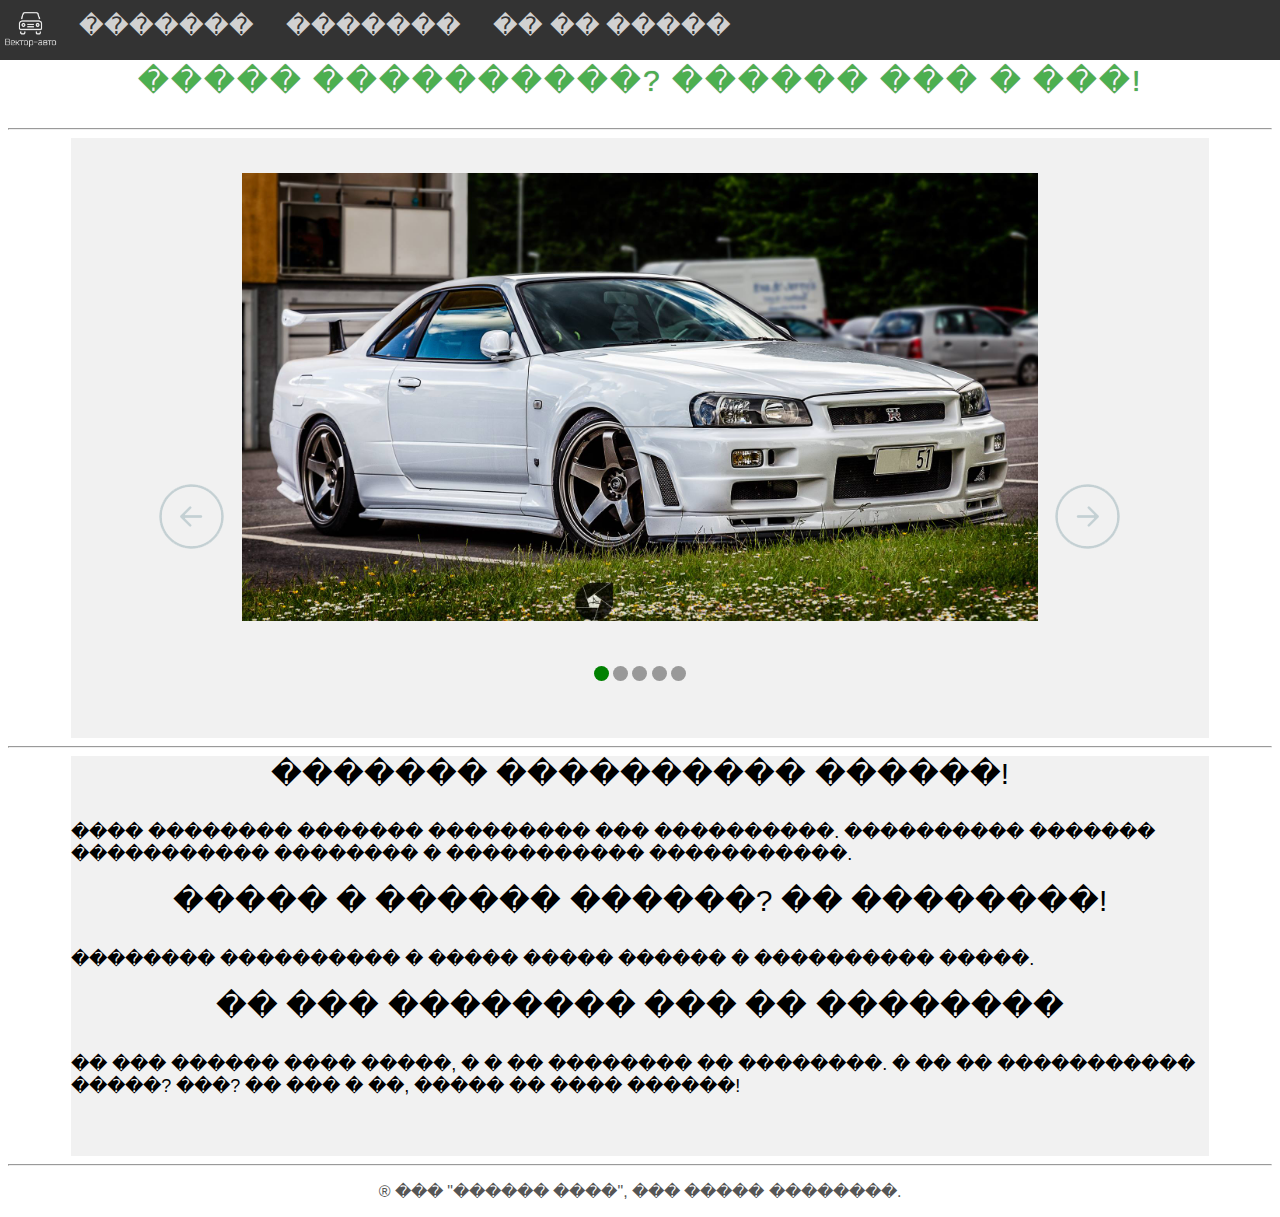
==== index.htm @ 3c00aeb2 "Add files via upload" ====
<html>
<head>
<title>��� ��������</title>
<meta name="viewport" content="width=device-width, initial-scale=1">
<link rel="stylesheet" href="style.css">
	<link href="https://cdn.jsdelivr.net/npm/bootstrap@5.0.0-beta1/dist/css/bootstrap.min.css" rel="stylesheet" integrity="sha384-giJF6kkoqNQ00vy+HMDP7azOuL0xtbfIcaT9wjKHr8RbDVddVHyTfAAsrekwKmP1" crossorigin="anonymous">

</head>
<body>

  <div class="topnav">
 <img src="images/logo.png" width="60" height="60" align="left">
  <a href="index.htm">�������</a>
   <a href="catalog.htm">�������</a>
  <a href="onmap.htm">�� �� �����</a>

</div>
 <div class="mainh"><p>����� ����������? ������ ��� � ���!</p></div>

 <hr>

<div class="maintext">

	<div class="all">
		<input checked type="radio" name="respond" id="desktop">
			<article id="slider">
					<input checked type="radio" name="slider" id="switch1">
					<input type="radio" name="slider" id="switch2">
					<input type="radio" name="slider" id="switch3">
					<input type="radio" name="slider" id="switch4">
					<input type="radio" name="slider" id="switch5">
				<div id="slides">
					<div id="overflow">
						<div class="image">
							<article><img src="images/1.jpg"></article>
							<article><img src="images/2.jpg"></article>
							<article><img src="images/3.jpg"></article>
							<article><img src="images/4.jpg"></article>
							<article><img src="images/5.jpg"></article>
						</div>
					</div>
				</div>
				<div id="controls">
					<label for="switch1"></label>
					<label for="switch2"></label>
					<label for="switch3"></label>
					<label for="switch4"></label>
					<label for="switch5"></label>
				</div>
				<div id="active">
					<label for="switch1"></label>
					<label for="switch2"></label>
					<label for="switch3"></label>
					<label for="switch4"></label>
					<label for="switch5"></label>
				</div>
			</article>
	</div>

</div>

  <hr>

<div class="maintext2">
<div class="container">
  <div class="row">
    <div class="col-sm">
������� ���������� ������!
<p> </p>
<p class="addtext">���� �������� ������� ��������� ��� ����������. ���������� ������� ����������� �������� � ����������� �����������.</p>
    </div>

    <div class="col-sm">
����� � ������ ������? �� ��������!
<p> </p>
<p class="addtext">�������� ���������� � ����� ����� ������ � ���������� �����.</p>
    </div>
    <div class="col-sm">
�� ��� �������� ��� �� ��������
<p> </p>
<p class="addtext">�� ��� ������ ���� �����, � � �� �������� �� ��������. � �� �� ����������� �����? ���? �� ��� � ��, ����� �� ���� ������!</p>
    </div>
  </div>
</div>
</div>

 <hr class="wid">
 <p class="copyright">&reg; ��� "������ ����", ��� ����� ��������.</p>
</body>
</html>
---- style.css ----
body{
font-family: "Lato", sans-serif;

}

.topnav {
    background-color: #333;
    overflow-x: hidden;
    height: 60px;
    width: 100%;
    position: fixed;
    z-index: 1;
    top: 0;
    left: 0;
font-family: "Lato", sans-serif;


}


.topnav a {
    float: left;
    color: #d1d1d1;
    text-align: center;
    padding: 12px 16px;
    text-decoration: none;
    font-size: 24px;
}

.topnav a:hover {
    background: #4CAF50;
    color: #f1f1f1;
}

.mainh{
letter-spacing: 2px;
font-size:30px;
margin-top:5%;
color:#4CAF50;
text-align: center;
text-shadow: grey 0px 0px 1px;
width:100%;
}



.gmap{
background: #f1f1f1;
 padding: 16px 16px;
width:90%;
margin-left:5%;
}
.maintext{
background: #f1f1f1;
height:600px;
width:90%;
margin-left:5%;
}

.maintext2{
background: #f1f1f1;
height:400px;
width:90%;
margin-left:5%;
}




.copyright{
text-align:center;
color:#555;

}

#slider { /*��������� ��������*/
    position: relative;
    text-align: center;
    top: 35px;

}

#slider{ /*��������� ��������*/
	margin: 0 auto;
}

#slides article{ /*��� ����������� ������ ���� �� �����*/
	width: 20%;
	float: left;
}

#slides .image{ /*������������� ����� ������ ����� � �������������*/
	width: 500%;
	line-height: 0;
        height:85%;
}

#overflow{ /*�������� ���, ��� ��������� �� ��������� ����� �����*/
	width: 100%;
	overflow: hidden;
}

article img{ /*������ ����������� ��������*/
	width: 100%;
}

#desktop:checked ~ #slider{ /*������ ����� ��������*/
	max-width: 70%; /*������������� ������*/
}

/*��������� ������������ � ��������� ��� ����� �������*/
/*���� ����1-5 �������, �� ���� ��������� � ������ �� ����� � id ��������*/
#switch1:checked ~ #controls label:nth-child(5), 
#switch2:checked ~ #controls label:nth-child(1),
#switch3:checked ~ #controls label:nth-child(2),
#switch4:checked ~ #controls label:nth-child(3),
#switch5:checked ~ #controls label:nth-child(4){
	background: url('images/prev.png') no-repeat; /*������� ���� ��������� ��� ����������*/
	float: left;
	margin: 0 0 0 -84px; /*����� �����*/
	display: block;
	height: 68px;
	width: 68px;
}

/*��������� ������������ � ��������� ��� ������ �������*/
#switch1:checked ~ #controls label:nth-child(2), 
#switch2:checked ~ #controls label:nth-child(3),
#switch3:checked ~ #controls label:nth-child(4),
#switch4:checked ~ #controls label:nth-child(5),
#switch5:checked ~ #controls label:nth-child(1){
	background: url('images/next.png') no-repeat; /*������� ���� ��������� ��� ����������*/
	float: right;
	margin: 0 -84px 0 0; /*����� ������*/
	display: block;
	height: 68px;
	width: 68px;
}

label, a{ /*��� ��������� �� ������� ��� ������������� - ������ ���������*/
	cursor: pointer;
}

.all input{ /*�������� ����������� ������ (��������) �� ��������*/
	display: none;
}

/*������� ����������� ��� ��������� �������������*/
#switch1:checked ~ #slides .image{
	margin-left: 0;
}

#switch2:checked ~ #slides .image{
	margin-left: -100%;
}

#switch3:checked ~ #slides .image{
	margin-left: -200%;
}

#switch4:checked ~ #slides .image{
	margin-left: -300%;
}

#switch5:checked ~ #slides .image{
	margin-left: -400%;
}

#controls{ /*��������� ����� ���� ����������� ���������*/
	margin: -200px 0 0 0;
	width: 100%;
	height: 0px;
}

#active label{ /*����� ���������� �������������*/
	border-radius: 10px; /*���������� �����*/
	display: inline-block; /*������������ � ������*/
	width: 15px;
	height: 15px;
	background: #999;
}

#active{ /*������������ ����� � ���������������*/
	margin: 23% 0 0;
	text-align: center;
}

#active label:hover{ /*��������� �������� ��� ���������*/
	background: #4CAF50;
	border-color: #777 !important; /*���������� � ����� ������*/
}

/*���� ��������� ������ ��� ��������� ��������*/
#switch1:checked ~ #active label:nth-child(1),
#switch2:checked ~ #active label:nth-child(2),
#switch3:checked ~ #active label:nth-child(3),
#switch4:checked ~ #active label:nth-child(4),
#switch5:checked ~ #active label:nth-child(5){
	background: green;
	border-color: #18a3dd !important;
}

#slides .image{ /*�������� ������������� �����������*/
	transition: all 800ms cubic-bezier(0.770, 0.000, 0.175, 1.000);
}

#controls label:hover{ /*������������ ������� ��� ���������*/
	opacity: 0.6;
}

#controls label{ /*������������ ������� ��� ������ �������*/
	transition: opacity 0.2s ease-out;
}

.custom-checkbox .custom-control-input:checked ~ .custom-control-label::before {
  background-color: green!important;
}



.container{
background:#f1f1f1;
font-size:30px;
text-align:center;
font-weight:500;
height:400px;

}

.addtext{
 font-size:18px;
font-weight:400;
text-align:left;
}

.addtext2{
font-size:18px;
font-weight:400;
color:#999;
margin-top:-1%

}

.ots{
margin-top:15%;
}


.ots2{
margin-top:50%;
}

.ots3{
margin-left:5%;
}


.naeb{
text-align:center;
font-size:30px;
}


.colour{
width:600px;
height:400px;

margin-top:5%;
background:url('images/red.jpg');

}




.ch{
font-size:20px;
}
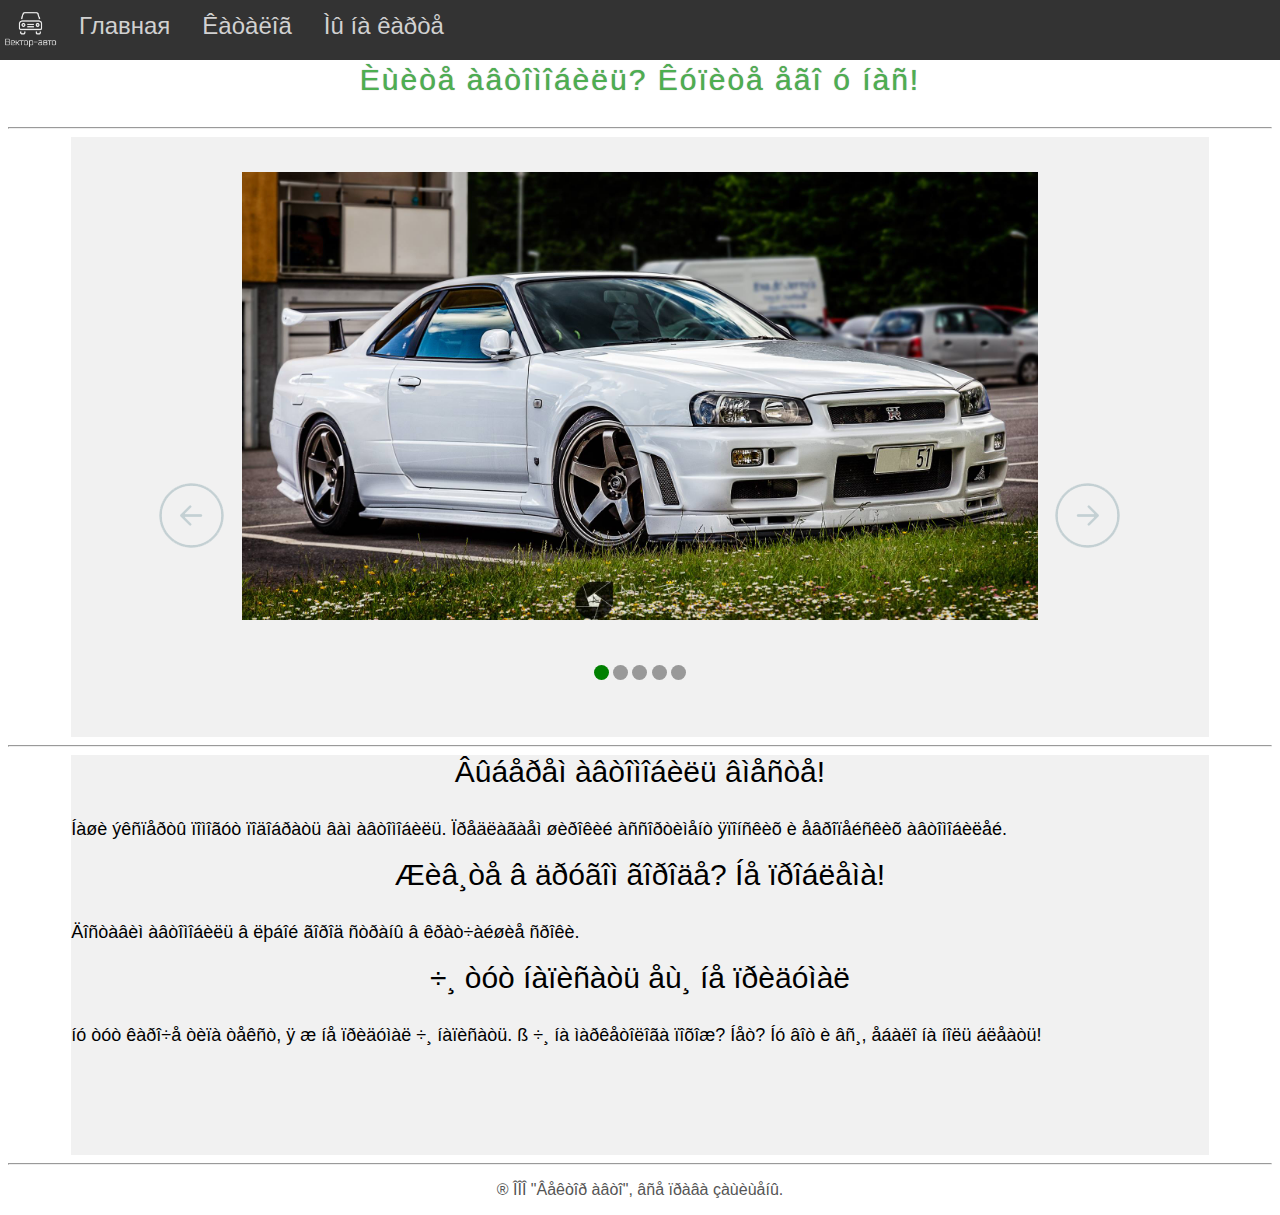
==== commit 0db0e603: "Update index.htm" ====
--- a/index.htm
+++ b/index.htm
@@ -1,6 +1,6 @@
 <html>
 <head>
-<title>��� ��������</title>
+<title>Áåç íàçâàíèÿ</title>
 <meta name="viewport" content="width=device-width, initial-scale=1">
 <link rel="stylesheet" href="style.css">
 	<link href="https://cdn.jsdelivr.net/npm/bootstrap@5.0.0-beta1/dist/css/bootstrap.min.css" rel="stylesheet" integrity="sha384-giJF6kkoqNQ00vy+HMDP7azOuL0xtbfIcaT9wjKHr8RbDVddVHyTfAAsrekwKmP1" crossorigin="anonymous">
@@ -10,12 +10,12 @@
 
   <div class="topnav">
  <img src="images/logo.png" width="60" height="60" align="left">
-  <a href="index.htm">�������</a>
-   <a href="catalog.htm">�������</a>
-  <a href="onmap.htm">�� �� �����</a>
+  <a href="index.htm">Главная</a>
+   <a href="catalog.htm">Êàòàëîã</a>
+  <a href="onmap.htm">Ìû íà êàðòå</a>
 
 </div>
- <div class="mainh"><p>����� ����������? ������ ��� � ���!</p></div>
+ <div class="mainh"><p>Èùèòå àâòîìîáèëü? Êóïèòå åãî ó íàñ!</p></div>
 
  <hr>
 
@@ -65,26 +65,26 @@
 <div class="container">
   <div class="row">
     <div class="col-sm">
-������� ���������� ������!
+Âûáåðåì àâòîìîáèëü âìåñòå!
 <p> </p>
-<p class="addtext">���� �������� ������� ��������� ��� ����������. ���������� ������� ����������� �������� � ����������� �����������.</p>
+<p class="addtext">Íàøè ýêñïåðòû ïîìîãóò ïîäîáðàòü âàì àâòîìîáèëü. Ïðåäëàãàåì øèðîêèé àññîðòèìåíò ÿïîíñêèõ è åâðîïåéñêèõ àâòîìîáèëåé.</p>
     </div>
 
     <div class="col-sm">
-����� � ������ ������? �� ��������!
+Æèâ¸òå â äðóãîì ãîðîäå? Íå ïðîáëåìà!
 <p> </p>
-<p class="addtext">�������� ���������� � ����� ����� ������ � ���������� �����.</p>
+<p class="addtext">Äîñòàâèì àâòîìîáèëü â ëþáîé ãîðîä ñòðàíû â êðàò÷àéøèå ñðîêè.</p>
     </div>
     <div class="col-sm">
-�� ��� �������� ��� �� ��������
+÷¸ òóò íàïèñàòü åù¸ íå ïðèäóìàë
 <p> </p>
-<p class="addtext">�� ��� ������ ���� �����, � � �� �������� �� ��������. � �� �� ����������� �����? ���? �� ��� � ��, ����� �� ���� ������!</p>
+<p class="addtext">íó òóò êàðî÷å òèïà òåêñò, ÿ æ íå ïðèäóìàë ÷¸ íàïèñàòü. ß ÷¸ íà ìàðêåòîëîãà ïîõîæ? Íåò? Íó âîò è âñ¸, åáàëî íà íîëü áëåàòü!</p>
     </div>
   </div>
 </div>
 </div>
 
  <hr class="wid">
- <p class="copyright">&reg; ��� "������ ����", ��� ����� ��������.</p>
+ <p class="copyright">&reg; ÎÎÎ "Âåêòîð àâòî", âñå ïðàâà çàùèùåíû.</p>
 </body>
 </html>
